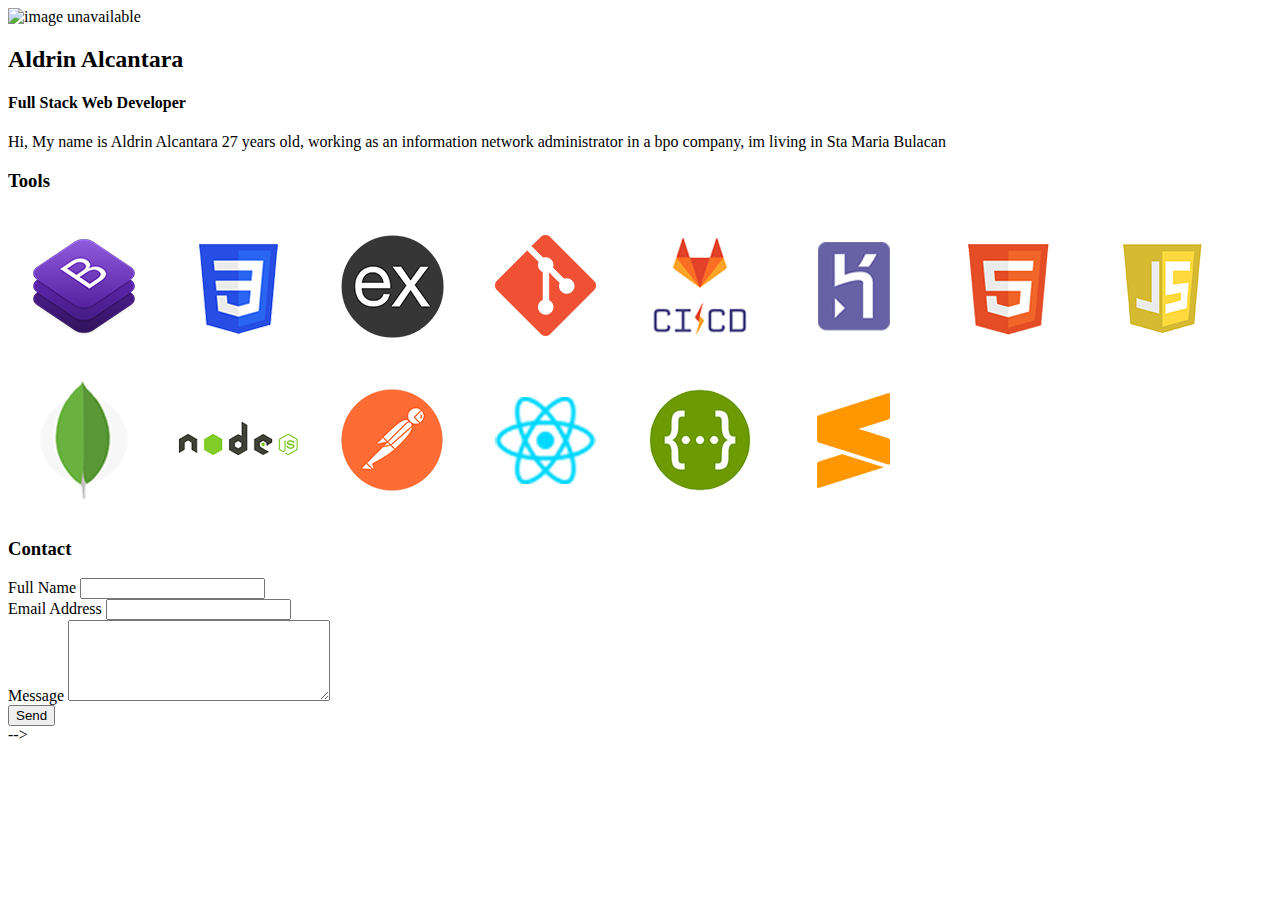
==== index.html @ 287d2ead "done with activity" ====
<!doctype html>
<html lang="en">
  <head>
    <!-- Required meta tags -->
    <meta charset="utf-8">
    <meta name="viewport" content="width=device-width, initial-scale=1, shrink-to-fit=no">

    <!-- Bootstrap CSS -->
    <link rel="stylesheet" href="https://cdn.jsdelivr.net/npm/bootstrap@4.6.0/dist/css/bootstrap.min.css" integrity="sha384-B0vP5xmATw1+K9KRQjQERJvTumQW0nPEzvF6L/Z6nronJ3oUOFUFpCjEUQouq2+l" crossorigin="anonymous">

    <title>Aldrin Alcantara</title>
  </head>
  <body>
    <div class="container-fluid">    
      <div class="text-center mb-4">

        <img width ="200" class="rounded-circle"src="./assets/images/Aldrin.png" alt="image unavailable">

        <h2>Aldrin Alcantara</h2>
        <h4>Full Stack Web Developer</h4>

      </div>
      <div class="text-justify text-center">

        <p>Hi, My name is Aldrin Alcantara 27 years old, working as an information network administrator in a bpo company, im living in Sta Maria Bulacan </p>

      </div>

      <div class="width=80 p-4 border border-black container-fluid">
      	<h3 class="text-center">Tools</h3>
      	<div class ="d-flex flex-wrap justify-content-center">
      	<img src="./assets/images/logo-bootstrap.png" alt="">
      	<img src="./assets/images/logo-css3.png" alt="">
      	<img src="./assets/images/logo-expressjs.png" alt="">
      	<img src="./assets/images/logo-git.png" alt="">
      	<img src="./assets/images/logo-gitlab-ci-cd.png" alt="">
      	<img src="./assets/images/logo-heroku.png" alt="">
      	<img src="./assets/images/logo-html5.png" alt="">
      	<img src="./assets/images/logo-javascript.png" alt="">
      	<img src="./assets/images/logo-mongodb.png" alt="">
      	<img src="./assets/images/logo-nodejs.png" alt="">
      	<img src="./assets/images/logo-postman.png" alt="">
      	<img src="./assets/images/logo-react.png" alt="">
      	<img src="./assets/images/logo-rest.png" alt="">
      	<img src="./assets/images/logo-sublime-text-3.png" alt="">
      	</div>

      </div>

      <div class="p-4">

        <h3 class="text-center">Contact</h3>
        <form>
          <div class="form-group">
            <label for="Full Name">Full Name</label>
            <input type="text" class="form-control">
          </div>
          <div class="form-group">
            <label for="Email">Email Address</label>
            <input type="email" class="form-control">
          </div>
          <div class="form-group">
            <label for="Message">Message</label>
            <textarea cols="30" rows="5" class="form-control"></textarea>
          </div>

          <button type="submit" class="btn btn-success btn-block">Send</button>
        </form>
      </div>
    </div>

    <script src="https://code.jquery.com/jquery-3.5.1.slim.min.js" integrity="sha384-DfXdz2htPH0lsSSs5nCTpuj/zy4C+OGpamoFVy38MVBnE+IbbVYUew+OrCXaRkfj" crossorigin="anonymous"></script>
    <script src="https://cdn.jsdelivr.net/npm/popper.js@1.16.1/dist/umd/popper.min.js" integrity="sha384-9/reFTGAW83EW2RDu2S0VKaIzap3H66lZH81PoYlFhbGU+6BZp6G7niu735Sk7lN" crossorigin="anonymous"></script>
    <script src="https://cdn.jsdelivr.net/npm/bootstrap@4.6.0/dist/js/bootstrap.min.js" integrity="sha384-+YQ4JLhjyBLPDQt//I+STsc9iw4uQqACwlvpslubQzn4u2UU2UFM80nGisd026JF" crossorigin="anonymous"></script>
    -->
  </body>
</html>
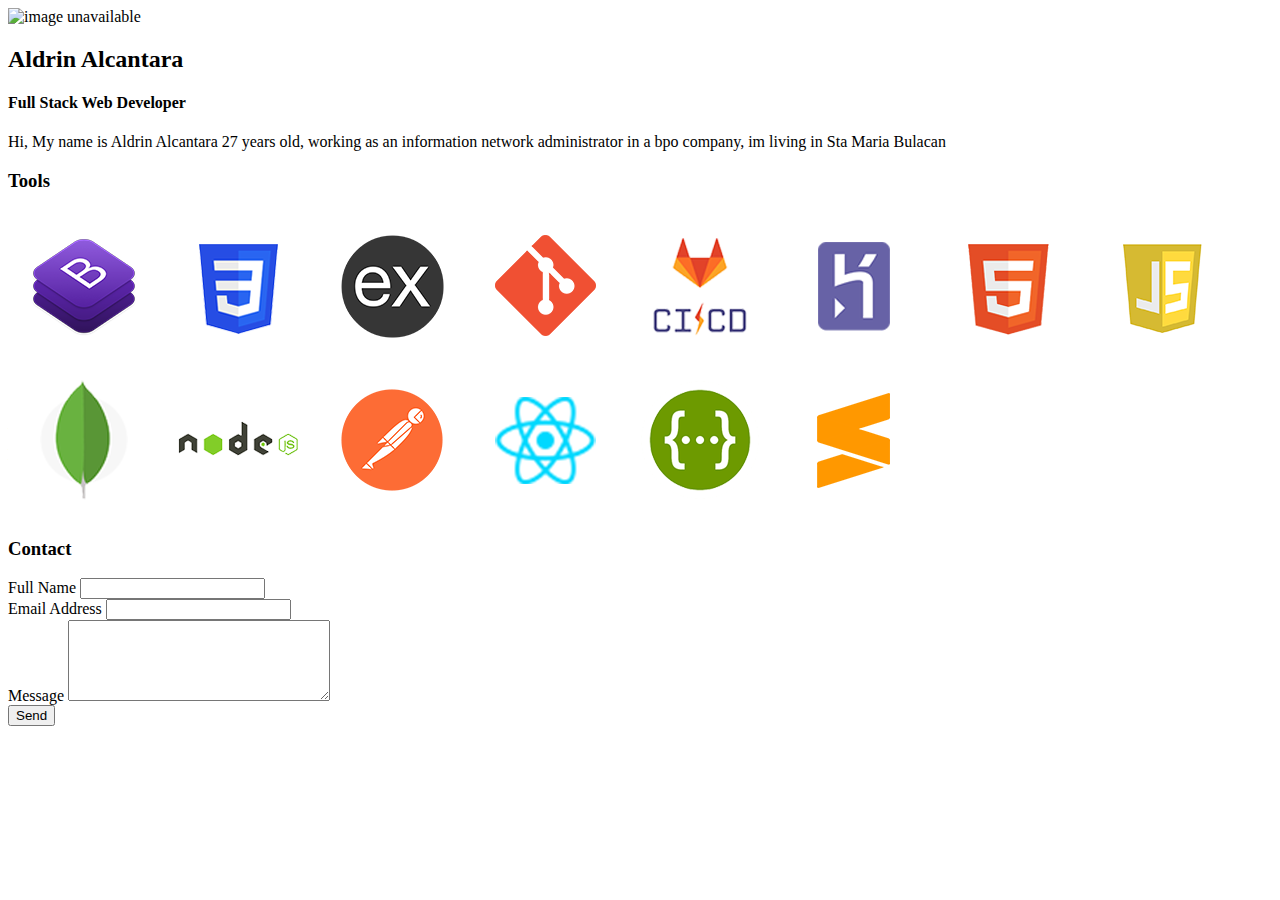
==== commit 7408c917: "added a gitignore document" ====
--- a/index.html
+++ b/index.html
@@ -8,9 +8,12 @@
     <!-- Bootstrap CSS -->
     <link rel="stylesheet" href="https://cdn.jsdelivr.net/npm/bootstrap@4.6.0/dist/css/bootstrap.min.css" integrity="sha384-B0vP5xmATw1+K9KRQjQERJvTumQW0nPEzvF6L/Z6nronJ3oUOFUFpCjEUQouq2+l" crossorigin="anonymous">
 
+    <!-- <link rel="stylesheet" href="https://cdnjs.cloudflare.com/ajax/libs/aos/2.3.4/aos.js" integrity="sha384-B0vP5xmATw1+K9KRQjQERJvTumQW0nPEzvF6L/Z6nronJ3oUOFUFpCjEUQouq2+l" crossorigin="anonymous"> -->
+
     <title>Aldrin Alcantara</title>
   </head>
   <body>
+  	
     <div class="container-fluid">    
       <div class="text-center mb-4">
 
@@ -72,6 +75,12 @@
     <script src="https://code.jquery.com/jquery-3.5.1.slim.min.js" integrity="sha384-DfXdz2htPH0lsSSs5nCTpuj/zy4C+OGpamoFVy38MVBnE+IbbVYUew+OrCXaRkfj" crossorigin="anonymous"></script>
     <script src="https://cdn.jsdelivr.net/npm/popper.js@1.16.1/dist/umd/popper.min.js" integrity="sha384-9/reFTGAW83EW2RDu2S0VKaIzap3H66lZH81PoYlFhbGU+6BZp6G7niu735Sk7lN" crossorigin="anonymous"></script>
     <script src="https://cdn.jsdelivr.net/npm/bootstrap@4.6.0/dist/js/bootstrap.min.js" integrity="sha384-+YQ4JLhjyBLPDQt//I+STsc9iw4uQqACwlvpslubQzn4u2UU2UFM80nGisd026JF" crossorigin="anonymous"></script>
-    -->
+    
+    <!-- AoS Script -->
+    <!-- <script src="https://cdnjs.cloudflare.com/ajax/libs/aos/2.3.4/aos.js" integrity="sha512-A7AYk1fGKX6S2SsHywmPkrnzTZHrgiVT7GcQkLGDe2ev0aWb8zejytzS8wjo7PGEXKqJOrjQ4oORtnimIRZBtw==" crossorigin="anonymous" referrerpolicy="no-referrer"></script>
+
+    <script>
+    	AOS.init();
+    </script> -->
   </body>
 </html>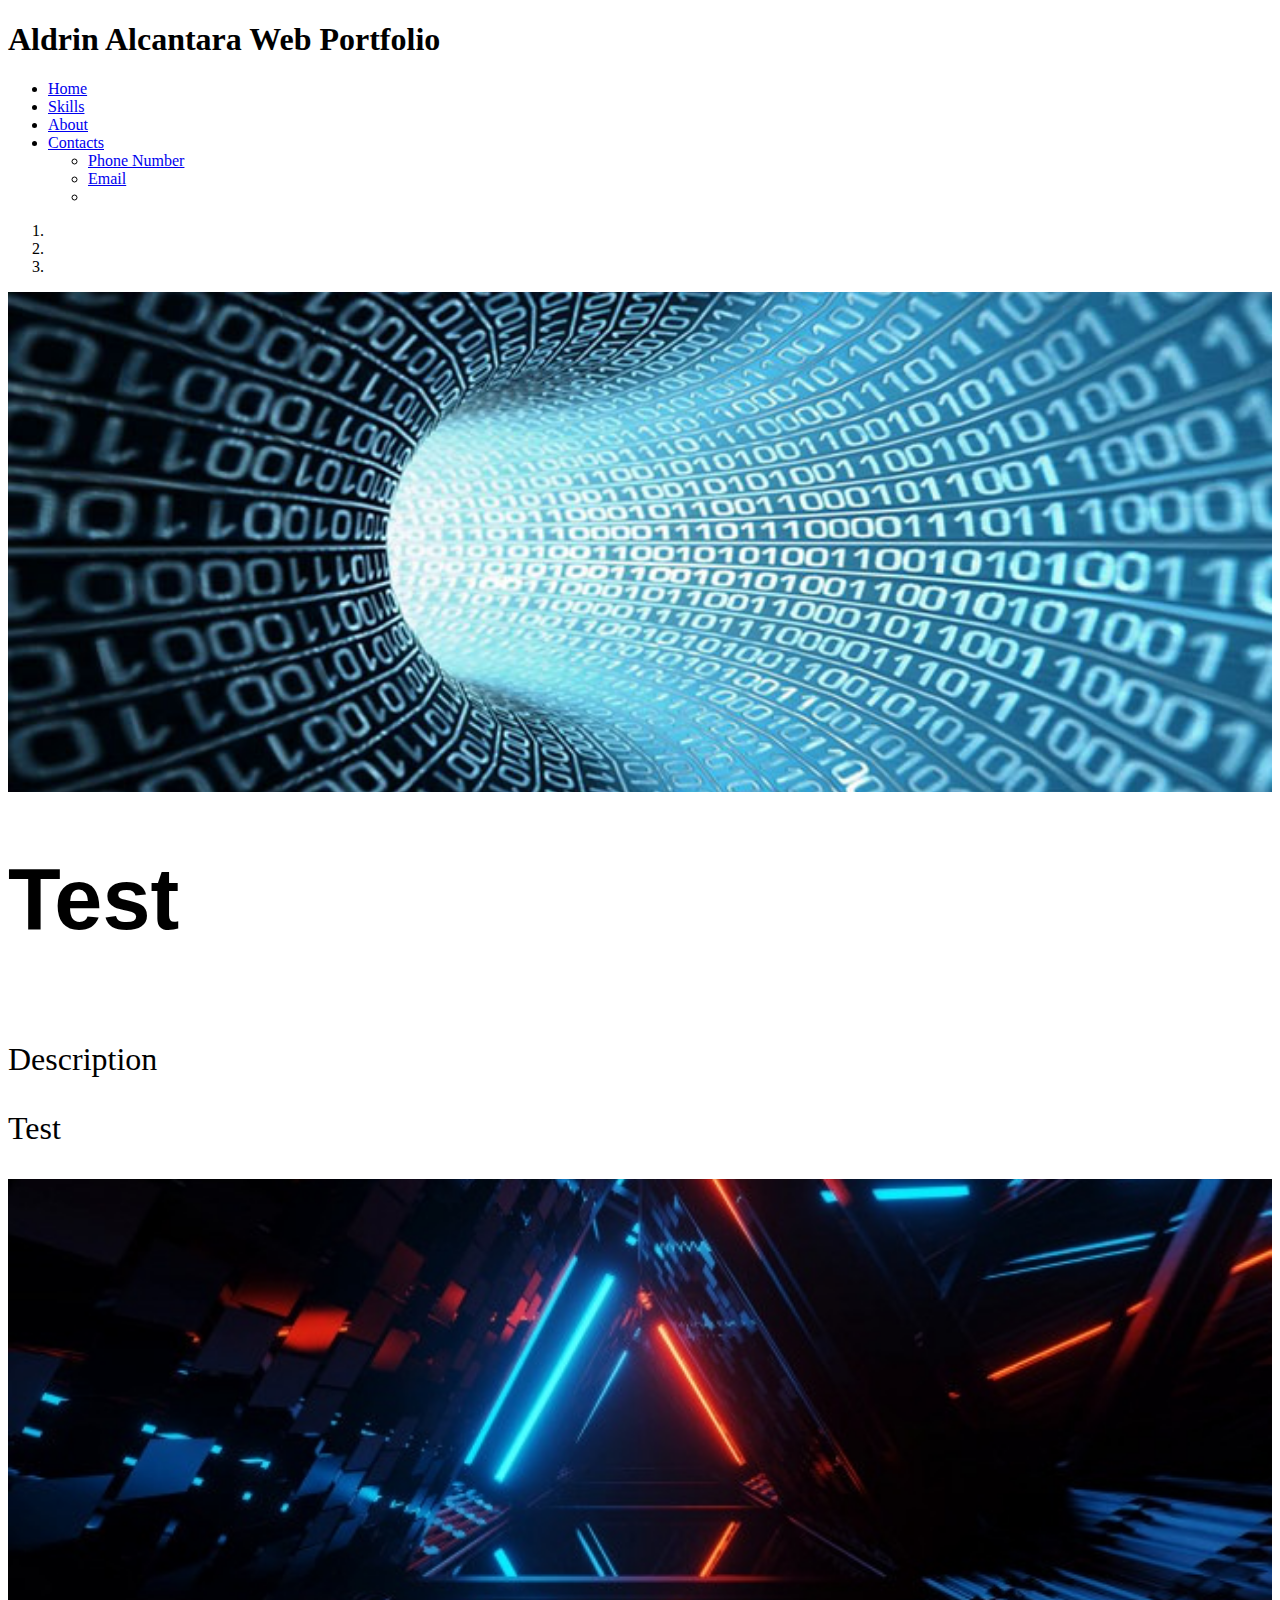
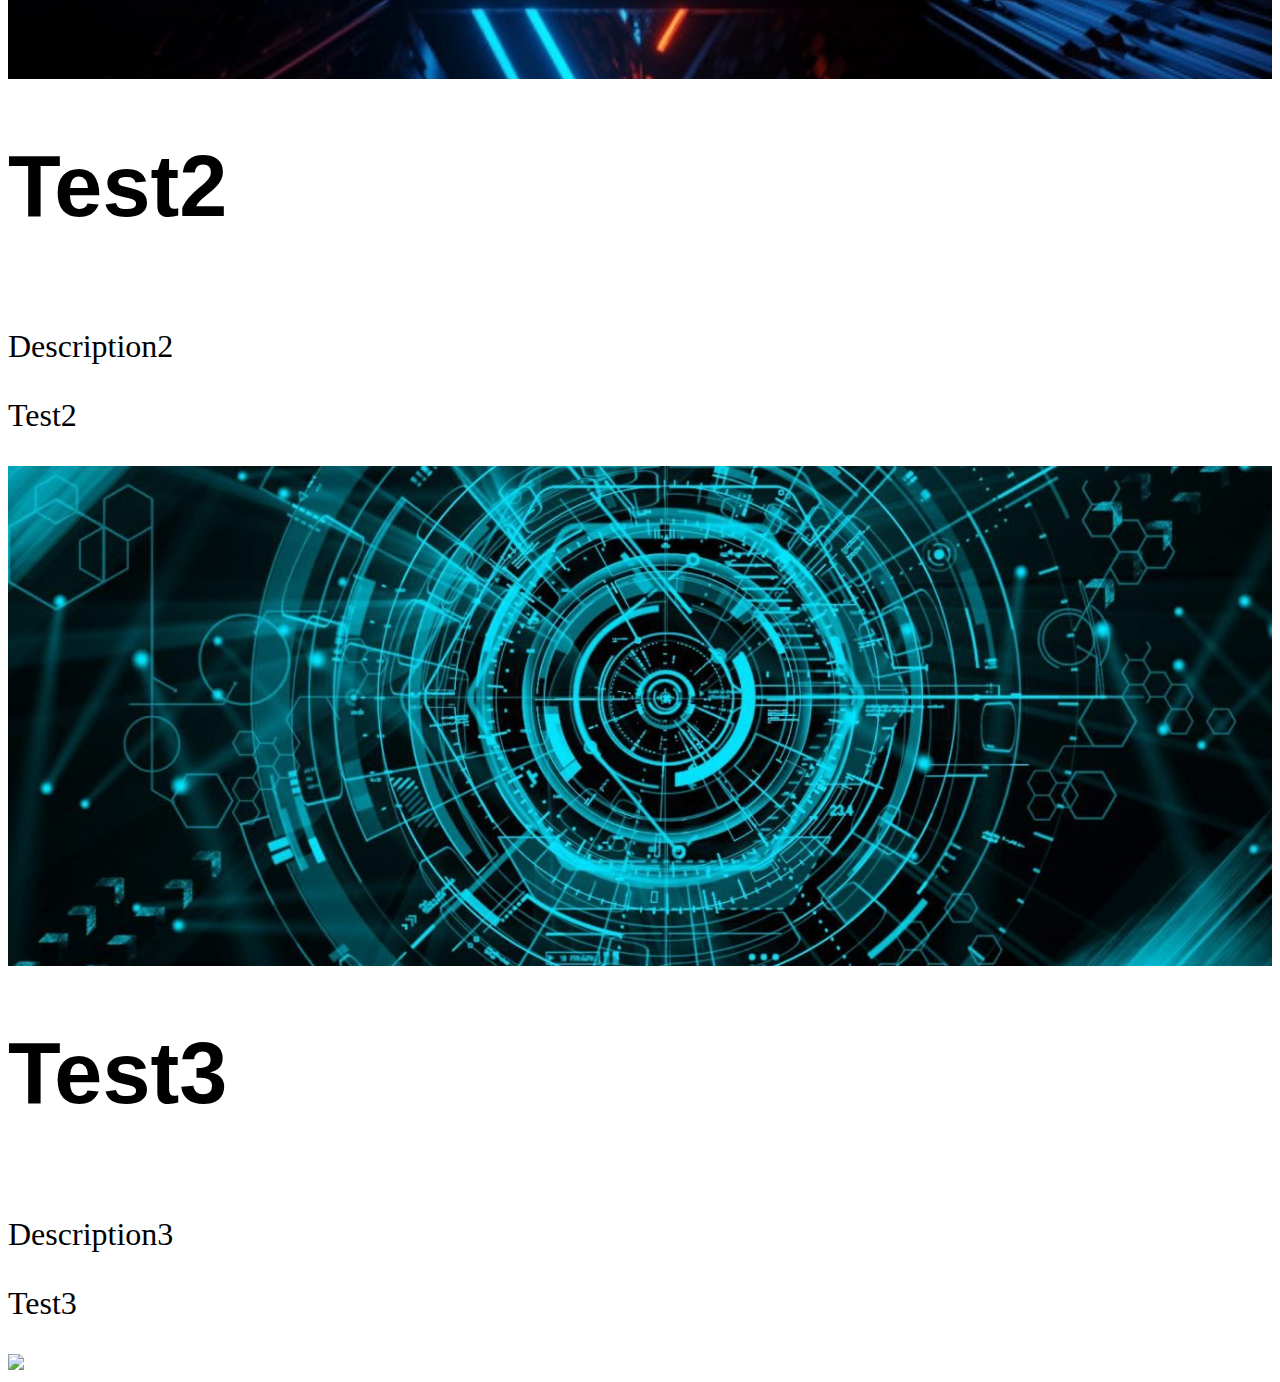
==== commit 134a5c57: "done with developer tips" ====
--- a/index.html
+++ b/index.html
@@ -7,80 +7,124 @@
 
     <!-- Bootstrap CSS -->
     <link rel="stylesheet" href="https://cdn.jsdelivr.net/npm/bootstrap@4.6.0/dist/css/bootstrap.min.css" integrity="sha384-B0vP5xmATw1+K9KRQjQERJvTumQW0nPEzvF6L/Z6nronJ3oUOFUFpCjEUQouq2+l" crossorigin="anonymous">
+    
+    <link rel="stylesheet" href="text/css" href="styles/style.css">
 
-    <!-- <link rel="stylesheet" href="https://cdnjs.cloudflare.com/ajax/libs/aos/2.3.4/aos.js" integrity="sha384-B0vP5xmATw1+K9KRQjQERJvTumQW0nPEzvF6L/Z6nronJ3oUOFUFpCjEUQouq2+l" crossorigin="anonymous"> -->
+    <style type="text/css">
+      .carousel-caption p {
+      font-size: em;
+    }
+      .slide1{
+        background-image: url('./assets/images/background1.jpg');
+        height: 500px;
+        background-repeat: no-repeat;
+        background-position: center;
+        background-size:cover;
+    }
+      .slide2{
+        background-image: url('./assets/images/background2.jpg');
+        height: 500px;
+        background-repeat: no-repeat;
+        background-position: center;
+        background-size:cover;
+    }
+      .slide3{
+        background-image: url('./assets/images/background3.jpg');
+        height: 500px;
+        background-repeat: no-repeat;
+        background-position: center;
+        background-size:cover;
+    }
+      .carousel-caption h1 {
+        font-size: 5.4em;
+        font-family: sans-serif;
+        padding-bottom: .4em;
+    }
+      .carousel-caption p {
+        font-size: 2em;
+    }
+    </style>
+    
+    <link rel="icon" href="https://img.icons8.com/material/96/000000/uwu-emoji--v1.png">
 
-    <title>Aldrin Alcantara</title>
+    <title>Aldrin Alcantara Web Portfolio</title>
   </head>
   <body>
-  	
-    <div class="container-fluid">    
-      <div class="text-center mb-4">
+    <h1>Aldrin Alcantara Web Portfolio</h1>
 
-        <img width ="200" class="rounded-circle"src="./assets/images/Aldrin.png" alt="image unavailable">
+    <div class="container">
+      <ul class="d-between-flex">
+        <li><a href="#">Home</a></li>
+        <li><a href="#">Skills</a></li>
+        <li><a href="#">About</a></li>
+        <li class="dropdown">
+          <a href="#" class="dropdown-toggle" data-toggle="dropdown">Contacts</a>
+          <span class="caret"></span>
+          <ul class="dropdown-menu">
+            <li><a href="#">Phone Number</a></li>
+            <li hover=""><a href="mailto:alcantaraaldrin913@gmail.com">Email</a></li>
+            <li><a href="#"></a></li>
+            
+          </ul>
+        </li>
+      </ul>
+    </div>
 
-        <h2>Aldrin Alcantara</h2>
-        <h4>Full Stack Web Developer</h4>
+    <div id ="Carousel" class="Carousel Slide" data-ride="Carousel">
+      
+      <ol class="carousel-indicators">
+        <li data-target="#theCarousel" data-slide-to="0" class="active"></li>
+        <li data-target="#theCarousel" data-slide-to="1"></li>
+        <li data-target="#theCarousel" data-slide-to="2"></li>
+      </ol>
 
-      </div>
-      <div class="text-justify text-center">
+      <div class="carousel-inner">
+        <div class="item active">
+          <div class="slide1"></div>
+          <div class="carousel-caption">
 
-        <p>Hi, My name is Aldrin Alcantara 27 years old, working as an information network administrator in a bpo company, im living in Sta Maria Bulacan </p>
+            <h1>Test</h1>
+            <p>Description</p>
+            <p><a href="#" class="btn btn-primary btn-sm"></a>Test</p>
+          </div>
+        </div>
+        <div class="item active">
+          <div class="slide2"></div>
+          <div class="carousel-caption">
+
+            <h1>Test2</h1>
+            <p>Description2</p>
+            <p>Test2</p>
+          </div>
+        </div>
+        <div class="item active">
+          <div class="slide3"></div>
+          <div class="carousel-caption">
+
+            <h1>Test3</h1>
+            <p>Description3</p>
+            <p>Test3</p>
+          </div>
+        </div>
 
       </div>
 
-      <div class="width=80 p-4 border border-black container-fluid">
-      	<h3 class="text-center">Tools</h3>
-      	<div class ="d-flex flex-wrap justify-content-center">
-      	<img src="./assets/images/logo-bootstrap.png" alt="">
-      	<img src="./assets/images/logo-css3.png" alt="">
-      	<img src="./assets/images/logo-expressjs.png" alt="">
-      	<img src="./assets/images/logo-git.png" alt="">
-      	<img src="./assets/images/logo-gitlab-ci-cd.png" alt="">
-      	<img src="./assets/images/logo-heroku.png" alt="">
-      	<img src="./assets/images/logo-html5.png" alt="">
-      	<img src="./assets/images/logo-javascript.png" alt="">
-      	<img src="./assets/images/logo-mongodb.png" alt="">
-      	<img src="./assets/images/logo-nodejs.png" alt="">
-      	<img src="./assets/images/logo-postman.png" alt="">
-      	<img src="./assets/images/logo-react.png" alt="">
-      	<img src="./assets/images/logo-rest.png" alt="">
-      	<img src="./assets/images/logo-sublime-text-3.png" alt="">
-      	</div>
+      <a class ="left carousel-control" href="#theCarousel" data-slide="prev">
+        <span class="glyphicon glyphicon-chenron-left"></span>
 
-      </div>
+      <a class ="right carousel-control" href="#theCarousel" data-slide="next">
+      <span class="glyphicon glyphicon-chenron-right">
+      </span>
 
-      <div class="p-4">
+    </div>
 
-        <h3 class="text-center">Contact</h3>
-        <form>
-          <div class="form-group">
-            <label for="Full Name">Full Name</label>
-            <input type="text" class="form-control">
-          </div>
-          <div class="form-group">
-            <label for="Email">Email Address</label>
-            <input type="email" class="form-control">
-          </div>
-          <div class="form-group">
-            <label for="Message">Message</label>
-            <textarea cols="30" rows="5" class="form-control"></textarea>
-          </div>
-
-          <button type="submit" class="btn btn-success btn-block">Send</button>
-        </form>
-      </div>
-    </div>
 
     <script src="https://code.jquery.com/jquery-3.5.1.slim.min.js" integrity="sha384-DfXdz2htPH0lsSSs5nCTpuj/zy4C+OGpamoFVy38MVBnE+IbbVYUew+OrCXaRkfj" crossorigin="anonymous"></script>
     <script src="https://cdn.jsdelivr.net/npm/popper.js@1.16.1/dist/umd/popper.min.js" integrity="sha384-9/reFTGAW83EW2RDu2S0VKaIzap3H66lZH81PoYlFhbGU+6BZp6G7niu735Sk7lN" crossorigin="anonymous"></script>
     <script src="https://cdn.jsdelivr.net/npm/bootstrap@4.6.0/dist/js/bootstrap.min.js" integrity="sha384-+YQ4JLhjyBLPDQt//I+STsc9iw4uQqACwlvpslubQzn4u2UU2UFM80nGisd026JF" crossorigin="anonymous"></script>
     
-    <!-- AoS Script -->
-    <!-- <script src="https://cdnjs.cloudflare.com/ajax/libs/aos/2.3.4/aos.js" integrity="sha512-A7AYk1fGKX6S2SsHywmPkrnzTZHrgiVT7GcQkLGDe2ev0aWb8zejytzS8wjo7PGEXKqJOrjQ4oORtnimIRZBtw==" crossorigin="anonymous" referrerpolicy="no-referrer"></script>
 
-    <script>
-    	AOS.init();
-    </script> -->
+    <img src="https://img.icons8.com/material/96/000000/uwu-emoji--v1.png"/>
+
   </body>
 </html>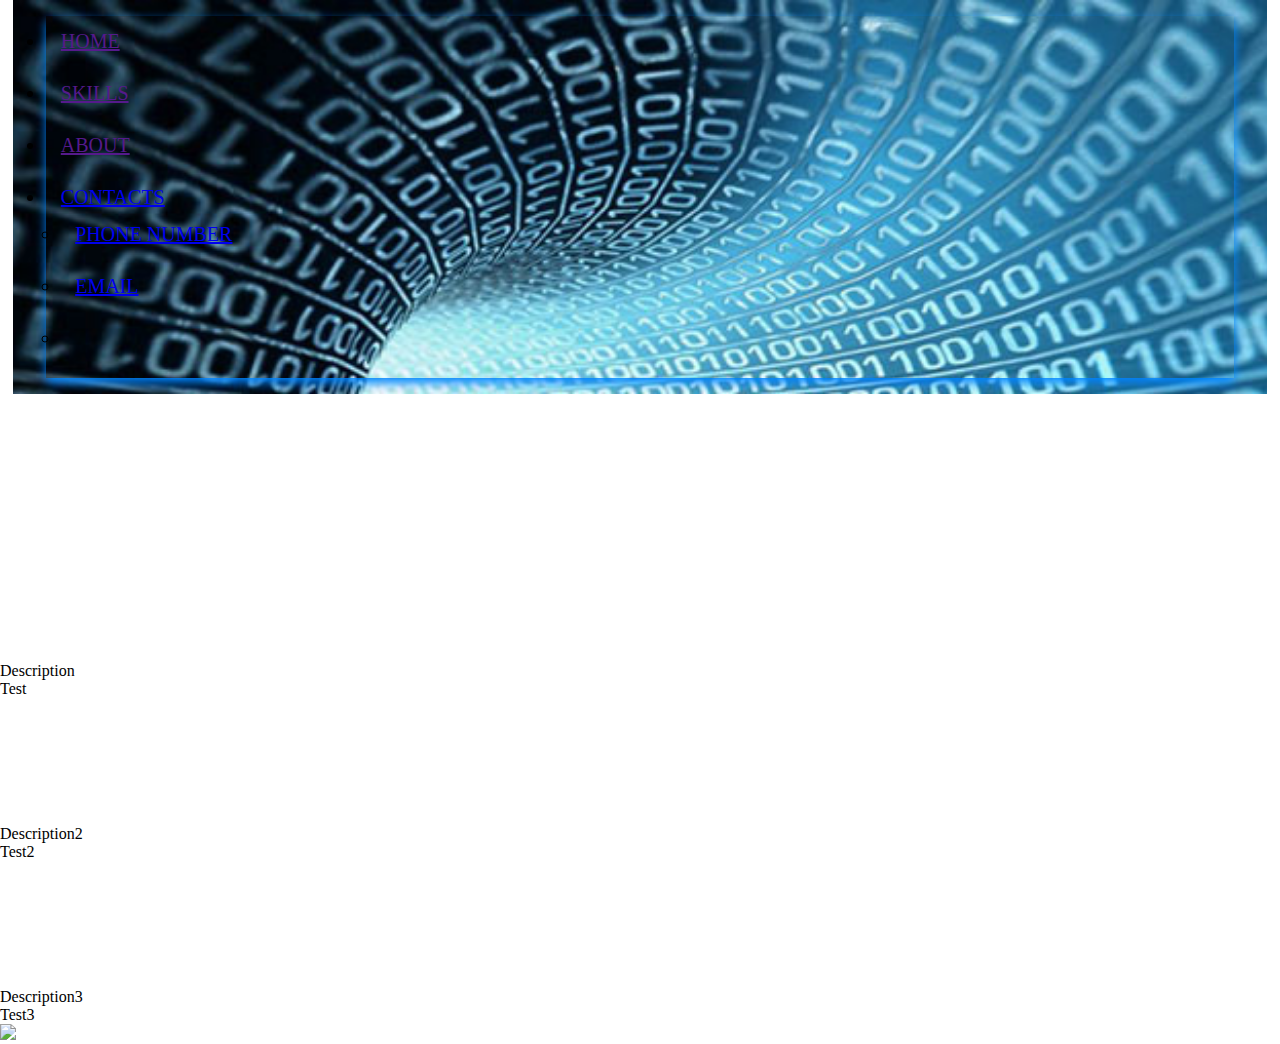
==== commit ad355a21: "done with tools section" ====
--- a/index.html
+++ b/index.html
@@ -8,67 +8,41 @@
     <!-- Bootstrap CSS -->
     <link rel="stylesheet" href="https://cdn.jsdelivr.net/npm/bootstrap@4.6.0/dist/css/bootstrap.min.css" integrity="sha384-B0vP5xmATw1+K9KRQjQERJvTumQW0nPEzvF6L/Z6nronJ3oUOFUFpCjEUQouq2+l" crossorigin="anonymous">
     
-    <link rel="stylesheet" href="text/css" href="styles/style.css">
+    <link rel="stylesheet" type="text/css" href="./assets/styles/style.css">
 
-    <style type="text/css">
-      .carousel-caption p {
-      font-size: em;
-    }
-      .slide1{
-        background-image: url('./assets/images/background1.jpg');
-        height: 500px;
-        background-repeat: no-repeat;
-        background-position: center;
-        background-size:cover;
-    }
-      .slide2{
-        background-image: url('./assets/images/background2.jpg');
-        height: 500px;
-        background-repeat: no-repeat;
-        background-position: center;
-        background-size:cover;
-    }
-      .slide3{
-        background-image: url('./assets/images/background3.jpg');
-        height: 500px;
-        background-repeat: no-repeat;
-        background-position: center;
-        background-size:cover;
-    }
-      .carousel-caption h1 {
-        font-size: 5.4em;
-        font-family: sans-serif;
-        padding-bottom: .4em;
-    }
-      .carousel-caption p {
-        font-size: 2em;
-    }
-    </style>
     
     <link rel="icon" href="https://img.icons8.com/material/96/000000/uwu-emoji--v1.png">
 
     <title>Aldrin Alcantara Web Portfolio</title>
   </head>
   <body>
-    <h1>Aldrin Alcantara Web Portfolio</h1>
+  	
+    <header class="header">
+      <nav class ="navbar navbar-style">
+        
+        <div class="container">
+          <ul class="nav navbar-nav navbar-right">
+            <li><a href="">Home</a></li>
+            <li><a href="">Skills</a></li>
+            <li><a href="">About</a></li>
+            <li class="dropdown">
+              <a href="#" class="dropdown-toggle" data-toggle="dropdown">Contacts</a>
+              <span class="caret"></span>
+              <ul class="dropdown-menu">
+                <li><a href="#">Phone Number</a></li>
+                <li hover=""><a href="mailto:alcantaraaldrin913@gmail.com">Email</a></li>
+                <li><a href="#"></a></li>
+                
+              </ul>
+            </li>
+          </ul>
+        </div>
 
-    <div class="container">
-      <ul class="d-between-flex">
-        <li><a href="#">Home</a></li>
-        <li><a href="#">Skills</a></li>
-        <li><a href="#">About</a></li>
-        <li class="dropdown">
-          <a href="#" class="dropdown-toggle" data-toggle="dropdown">Contacts</a>
-          <span class="caret"></span>
-          <ul class="dropdown-menu">
-            <li><a href="#">Phone Number</a></li>
-            <li hover=""><a href="mailto:alcantaraaldrin913@gmail.com">Email</a></li>
-            <li><a href="#"></a></li>
-            
-          </ul>
-        </li>
-      </ul>
-    </div>
+      </nav>
+      
+    </header>
+
+    
 
     <div id ="Carousel" class="Carousel Slide" data-ride="Carousel">
       
--- a/assets/styles/style.css
+++ b/assets/styles/style.css
@@ -0,0 +1,108 @@
+* {
+	margin: 0;
+	padding: 0;
+	font-family: 'Open Sans', 'sans-serif';
+}
+.header {
+	margin: 0.01px 1%;
+	padding: 0.1rem;
+	background:  #a7cece url(../images/background1.jpg);
+	background-position: center;
+	background-size: cover;
+	background-attachment: fixed;
+	font-size: 20px;
+	font
+}
+.desc {
+	margin-left: 30%;
+	margin-right: 30%;
+	font-size: 20px;
+	color: white;
+	background-color: transparent;
+	text-align: center;
+}
+
+.navbar-style {
+	box-shadow: 0 5px 10px #0084ff;
+	text-align: left;
+	text-transform: uppercase;
+	list-style-type: none;
+	margin: .9rem 2rem;
+	font-size: 20px;
+}
+
+li{
+	padding:0.9rem;
+}
+.skillgallery {
+	margin: 0 20px ;
+	background: url(../images/background2.jpg);
+	background-repeat: no-repeat;
+	background-attachment: fixed;
+	background-size: cover;
+}
+.skillgallery img {
+	background: url(../images/background2.jpg);
+	background-repeat: no-repeat;
+	background-attachment: fixed;
+	background-size: cover;
+	width: 230px;
+	padding: 10px;
+	filter: grayscale(30%);
+	transition: .1s;
+}
+.skillgallery img:hover {
+	filter: grayscale(0);
+	transform: scale(1.3);
+}
+.profimg {
+	border-radius: 50%;
+}
+
+#about {
+	margin: .1px 20px;
+	padding: 10rem 0.1rem;
+	background: url(../images/background3.2.jpg);
+	background-position: center;
+	background-size: cover;
+	background-attachment: fixed;
+}
+h1 {
+	margin-top: 5rem;
+	margin-left: 30%;
+	margin-right: 30%;
+	font-size: 40px;
+	font-weight: bold;
+	color: white;
+	background-color: transparent;
+	text-align: center;
+}
+h3 {
+	margin-top: 5rem;
+	margin-left: 30%;
+	margin-right: 30%;
+	font-size: 30px;
+	font-weight: bold;
+	color: white;
+	background-color: transparent;
+	text-align: center;
+}
+h4{
+	text-align: Center;
+	font-size: 40px;
+	color: white;
+	background-color: transparent;
+	margin: .9rem 50rem;
+	padding: 5rem;
+}
+.timeline{
+	margin-top: 1rem;
+	margin-left: 20%;
+	margin-right: 10%;
+	margin-bottom: 1rem;
+	font-size: 20px;
+	color: white;
+	background-color: transparent;
+	text-align: left;
+	list-style-type: none;
+}	
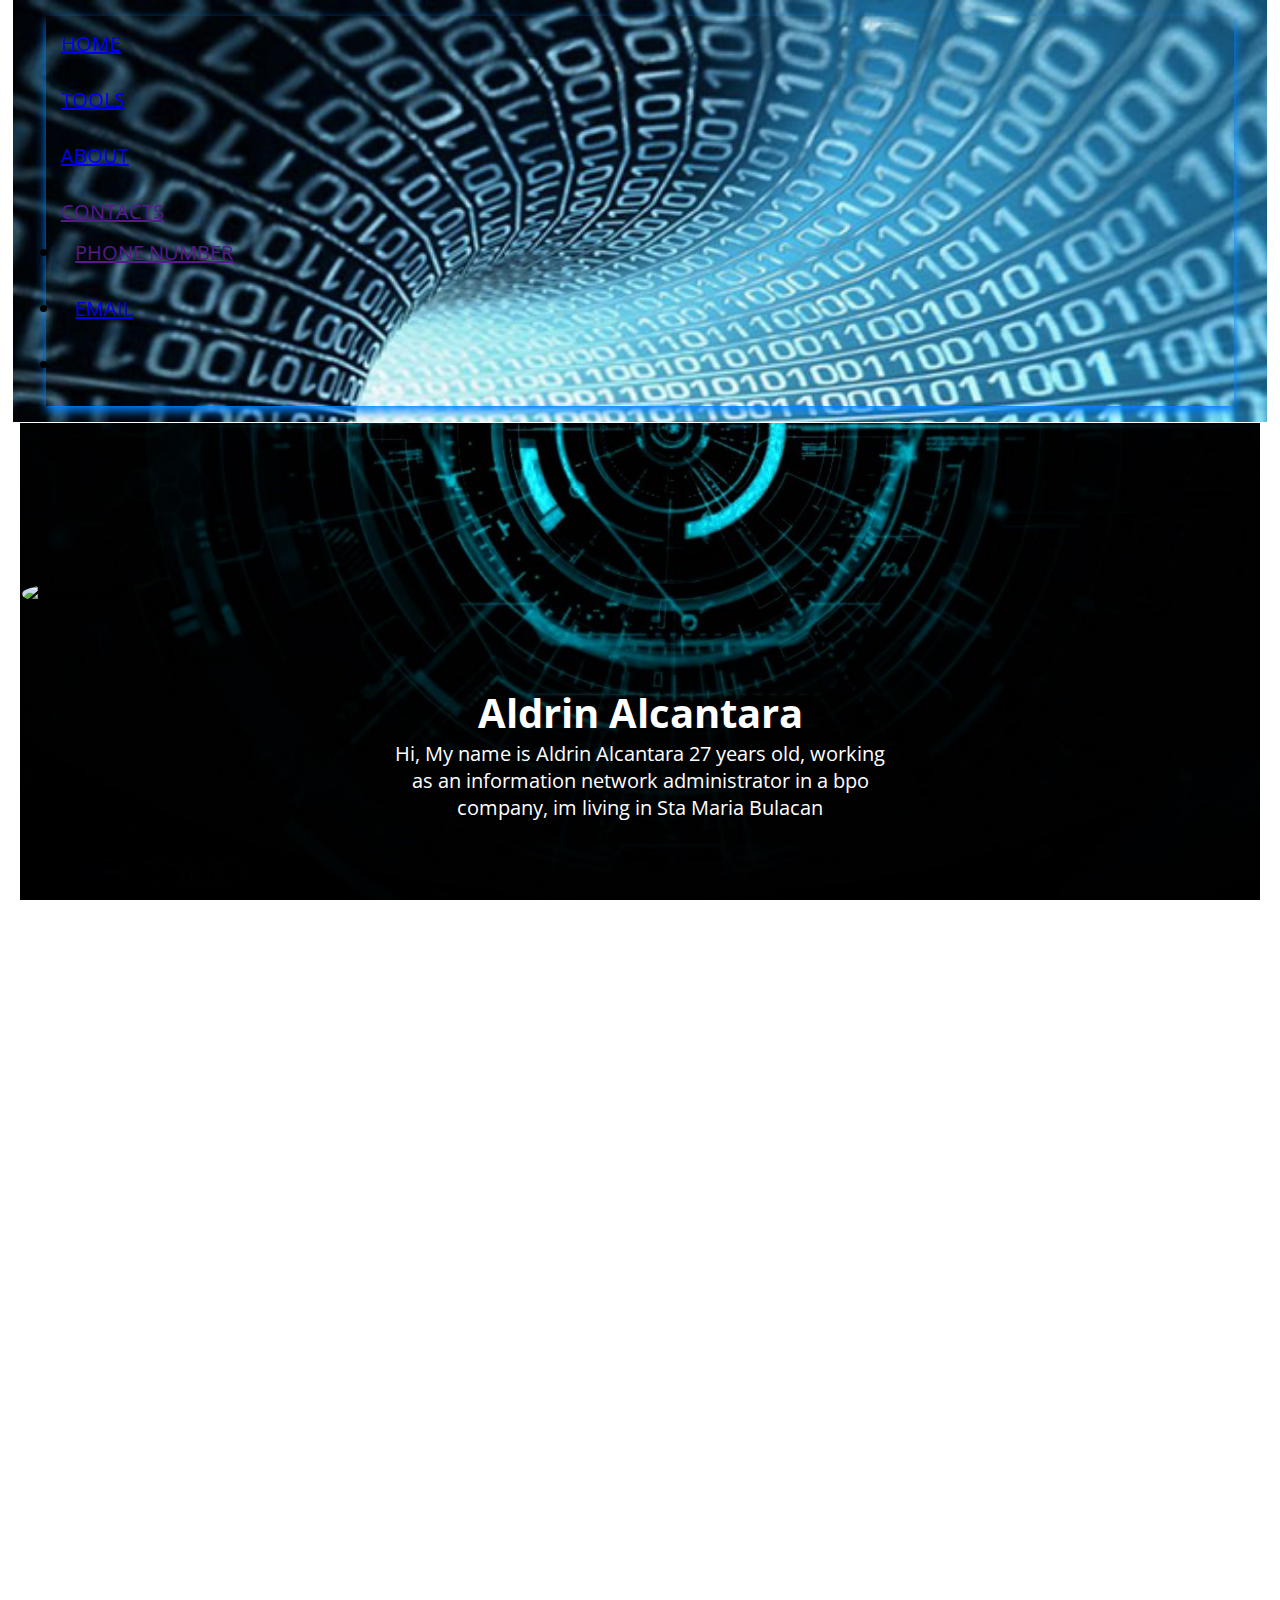
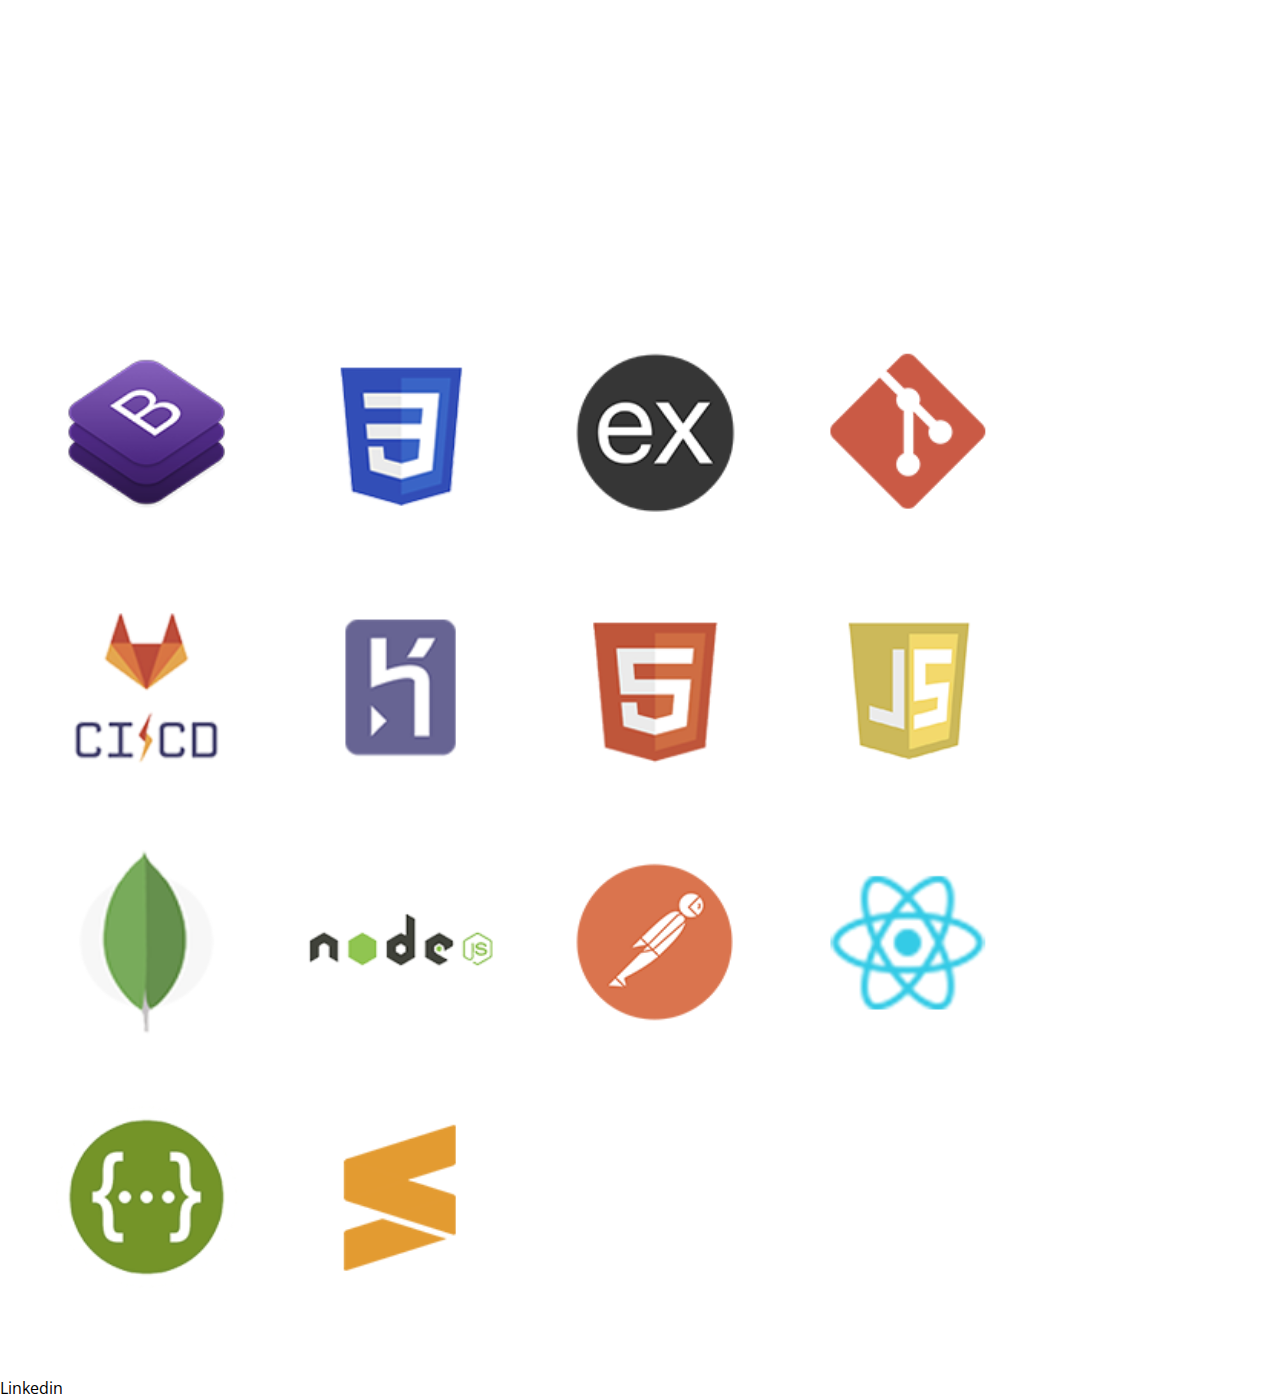
==== commit d22dab4c: "testing webpage" ====
--- a/index.html
+++ b/index.html
@@ -7,98 +7,112 @@
 
     <!-- Bootstrap CSS -->
     <link rel="stylesheet" href="https://cdn.jsdelivr.net/npm/bootstrap@4.6.0/dist/css/bootstrap.min.css" integrity="sha384-B0vP5xmATw1+K9KRQjQERJvTumQW0nPEzvF6L/Z6nronJ3oUOFUFpCjEUQouq2+l" crossorigin="anonymous">
-    
+
     <link rel="stylesheet" type="text/css" href="./assets/styles/style.css">
 
-    
-    <link rel="icon" href="https://img.icons8.com/material/96/000000/uwu-emoji--v1.png">
+    <link rel="preconnect" href="https://fonts.googleapis.com">
+    <link rel="preconnect" href="https://fonts.gstatic.com" crossorigin>
+    <link href="https://fonts.googleapis.com/css2?family=Open+Sans&display=swap" rel="stylesheet">
 
-    <title>Aldrin Alcantara Web Portfolio</title>
+    <title>Alcantara Aldrin Web Development</title>
   </head>
   <body>
-  	
     <header class="header">
-      <nav class ="navbar navbar-style">
-        
-        <div class="container">
-          <ul class="nav navbar-nav navbar-right">
-            <li><a href="">Home</a></li>
-            <li><a href="">Skills</a></li>
-            <li><a href="">About</a></li>
+      <nav class ="navbar navbar-style">   
+        <div class="d-inline-flex text-center">
+            <li><a href="#">Home</a></li>
+            <li><a href="#">Tools</a></li>
+            <li><a href="#">About</a></li>
             <li class="dropdown">
-              <a href="#" class="dropdown-toggle" data-toggle="dropdown">Contacts</a>
+              <a href="" class="dropdown-toggle" data-toggle="dropdown">Contacts</a>
               <span class="caret"></span>
               <ul class="dropdown-menu">
-                <li><a href="#">Phone Number</a></li>
+                <li><a href="">Phone Number</a></li>
                 <li hover=""><a href="mailto:alcantaraaldrin913@gmail.com">Email</a></li>
-                <li><a href="#"></a></li>
+                <li><a href=""></a></li>
                 
               </ul>
+            </li>   
+        </div>
+      </nav>
+    </header>
+
+    <div class="about" id="about">
+      <div class="row">
+        <div class="col-md-12 text-center">
+          <img src="./assets/images/Aldrin.png" class="profimg" alt="unavailable">
+            <h1 class="Name">Aldrin Alcantara</h1>
+            <p class="desc">Hi, My name is Aldrin Alcantara 27 years old, working as an information network administrator in a bpo company, im living in Sta Maria Bulacan </p>
+          
+        </div>
+
+        <div class="col-md-6 text-center">
+          <h3>Educational Background</h3>
+          
+          <ul class="timeline d-inline-flex">
+            <li class="list">
+              <li>Elementary - BBE Elementary School </li>
+              <li>High School - Sapang Palay National High School </li>
+              <li>College - Lyceum of the Philippines University </li>
             </li>
+            
           </ul>
         </div>
 
-      </nav>
-      
-    </header>
-
-    
-
-    <div id ="Carousel" class="Carousel Slide" data-ride="Carousel">
-      
-      <ol class="carousel-indicators">
-        <li data-target="#theCarousel" data-slide-to="0" class="active"></li>
-        <li data-target="#theCarousel" data-slide-to="1"></li>
-        <li data-target="#theCarousel" data-slide-to="2"></li>
-      </ol>
-
-      <div class="carousel-inner">
-        <div class="item active">
-          <div class="slide1"></div>
-          <div class="carousel-caption">
-
-            <h1>Test</h1>
-            <p>Description</p>
-            <p><a href="#" class="btn btn-primary btn-sm"></a>Test</p>
-          </div>
-        </div>
-        <div class="item active">
-          <div class="slide2"></div>
-          <div class="carousel-caption">
-
-            <h1>Test2</h1>
-            <p>Description2</p>
-            <p>Test2</p>
-          </div>
-        </div>
-        <div class="item active">
-          <div class="slide3"></div>
-          <div class="carousel-caption">
-
-            <h1>Test3</h1>
-            <p>Description3</p>
-            <p>Test3</p>
-          </div>
+        <div class="col-md-6 text-center">
+          <h3>Work Experience</h3>
+          <ul class="timeline d-inline-flex">
+            <li class="list">
+              <li>CCTV Operator - HGS Ala </li>
+              <li>Technical Staff - HGS QC </li>
+              <li>Network Admin- HGS QC </li>
+            </li>
+            
+          </ul>
         </div>
 
-      </div>
+      </div>        
+    </div>
 
-      <a class ="left carousel-control" href="#theCarousel" data-slide="prev">
-        <span class="glyphicon glyphicon-chenron-left"></span>
-
-      <a class ="right carousel-control" href="#theCarousel" data-slide="next">
-      <span class="glyphicon glyphicon-chenron-right">
-      </span>
+    <div class="skillgallery d-flex flex-wrap justify-content-center" >
+      <h4 id="skillTitle" class="skillTitle text-center" >Tools</h4>
+      <img src="./assets/images/photo1.png" alt="">
+      <img src="./assets/images/photo2.png" alt="">
+      <img src="./assets/images/photo3.png" alt="">
+      <img src="./assets/images/photo4.png" alt="">
+      <img src="./assets/images/photo5.png" alt="">
+      <img src="./assets/images/photo6.png" alt="">
+      <img src="./assets/images/photo7.png" alt="">
+      <img src="./assets/images/photo8.png" alt="">
+      <img src="./assets/images/photo9.png" alt="">
+      <img src="./assets/images/photo10.png" alt="">
+      <img src="./assets/images/photo11.png" alt="">
+      <img src="./assets/images/photo12.png" alt="">
+      <img src="./assets/images/photo13.png" alt="">
+      <img src="./assets/images/photo14.png" alt="">
 
     </div>
 
+    <div class="social">
+      <ul>
+        <a href="#">
+          <li>
+            
+          </li>
+        </a>
+      </ul>
+
+    </div>
+
+    <div class="footer text-center">
+      <p>Linkedin</p>
+    </div>
 
     <script src="https://code.jquery.com/jquery-3.5.1.slim.min.js" integrity="sha384-DfXdz2htPH0lsSSs5nCTpuj/zy4C+OGpamoFVy38MVBnE+IbbVYUew+OrCXaRkfj" crossorigin="anonymous"></script>
+
     <script src="https://cdn.jsdelivr.net/npm/popper.js@1.16.1/dist/umd/popper.min.js" integrity="sha384-9/reFTGAW83EW2RDu2S0VKaIzap3H66lZH81PoYlFhbGU+6BZp6G7niu735Sk7lN" crossorigin="anonymous"></script>
+
     <script src="https://cdn.jsdelivr.net/npm/bootstrap@4.6.0/dist/js/bootstrap.min.js" integrity="sha384-+YQ4JLhjyBLPDQt//I+STsc9iw4uQqACwlvpslubQzn4u2UU2UFM80nGisd026JF" crossorigin="anonymous"></script>
-    
-
-    <img src="https://img.icons8.com/material/96/000000/uwu-emoji--v1.png"/>
-
+   
   </body>
 </html>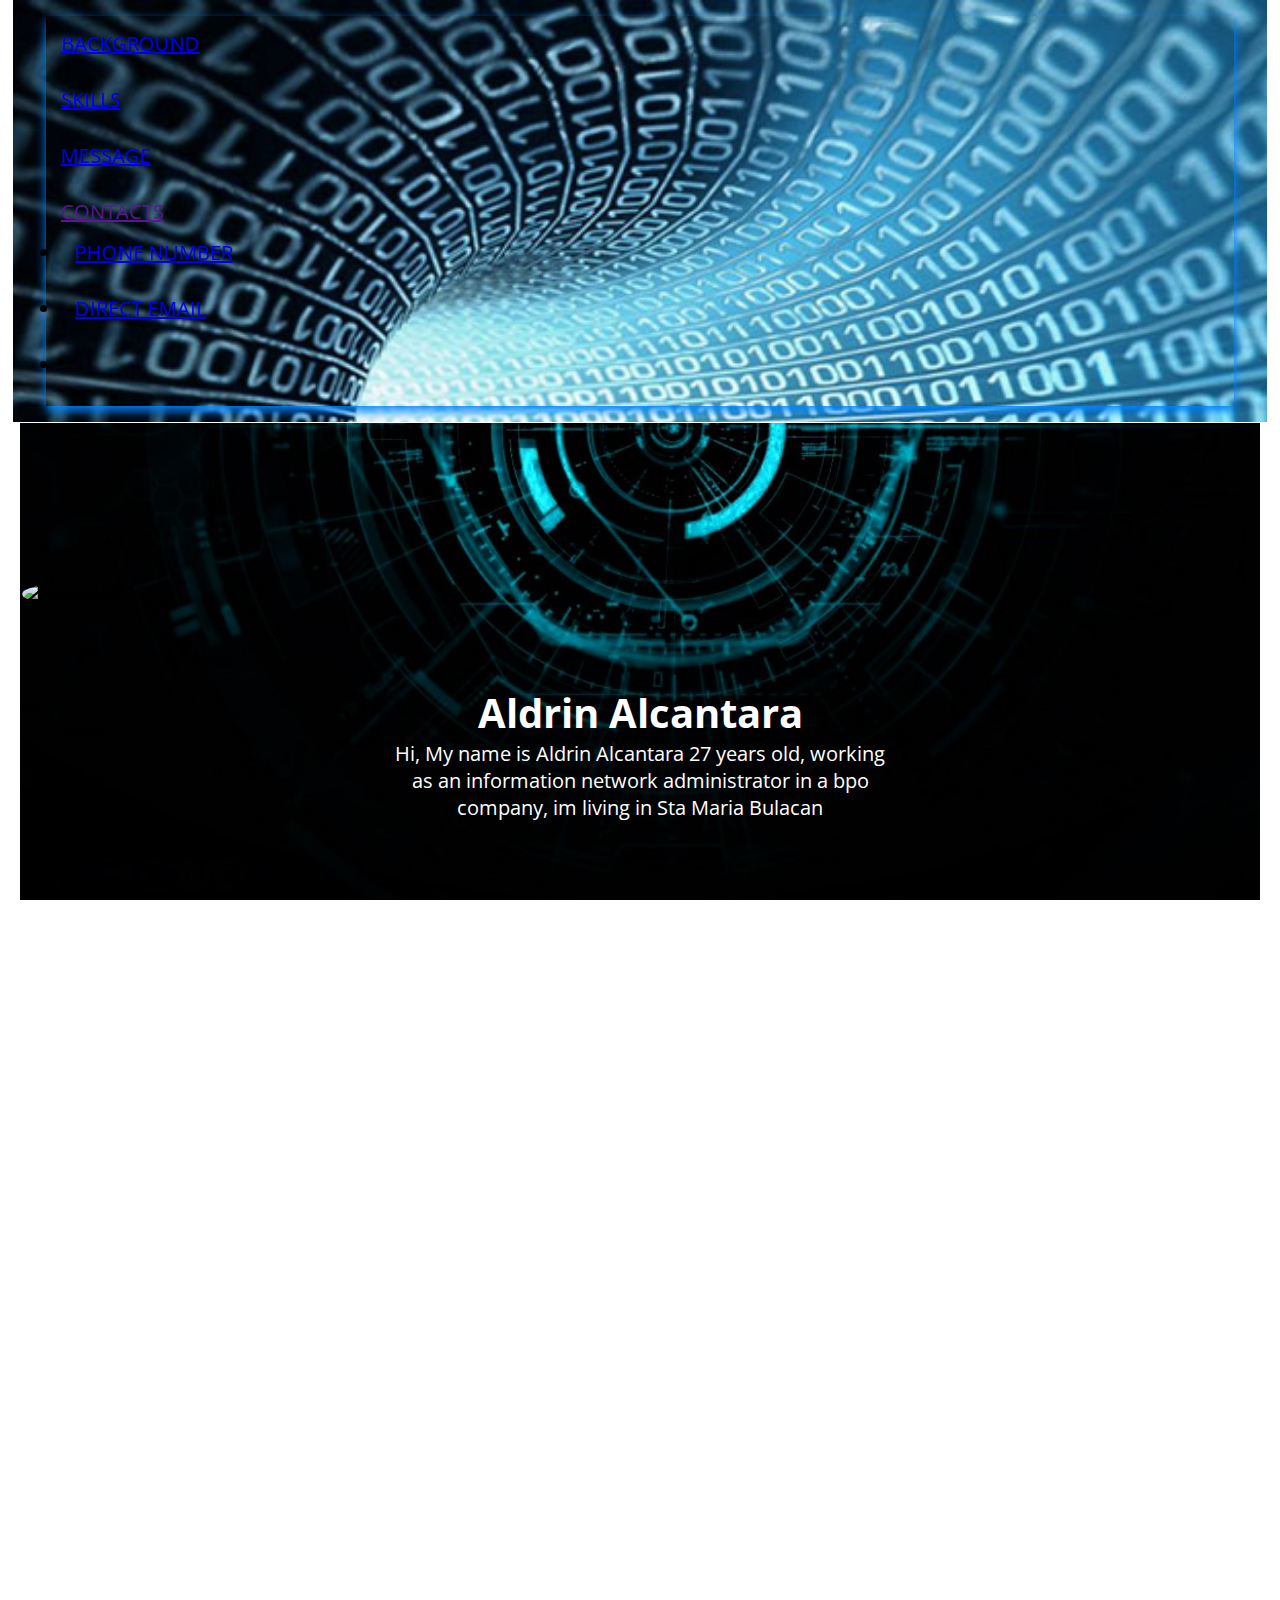
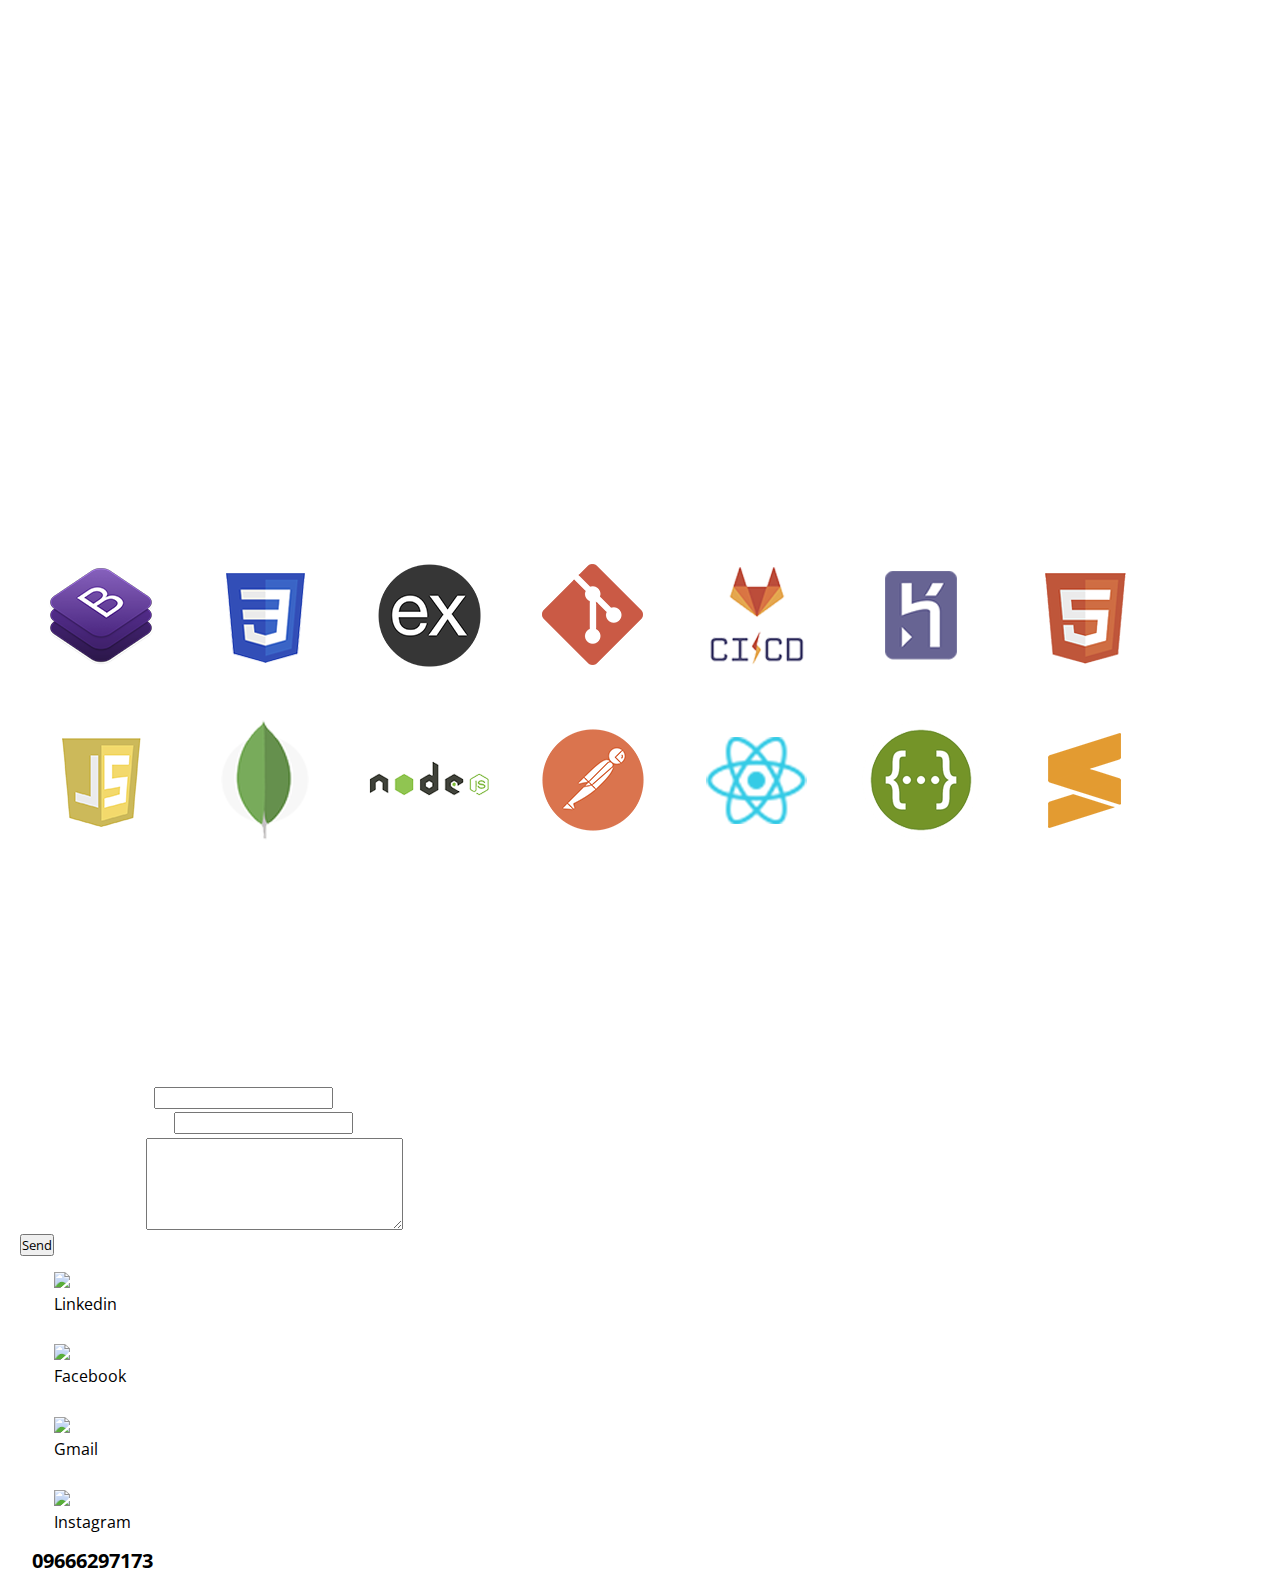
==== commit 83a1c1b7: "done with Capstone 1" ====
--- a/index.html
+++ b/index.html
@@ -20,17 +20,16 @@
     <header class="header">
       <nav class ="navbar navbar-style">   
         <div class="d-inline-flex text-center">
-            <li><a href="#">Home</a></li>
-            <li><a href="#">Tools</a></li>
-            <li><a href="#">About</a></li>
+            <li><a href="#about" target="_self" onclick="document.location='#about'">Background</a></li>
+            <li><a href="#skillTitle" target="_self" onclick="document.location='#skillTitle'">Skills</a></li>
+            <li><a href="#Message" target="_self" onclick="document.location='#Contacts'">Message</a></li>
             <li class="dropdown">
               <a href="" class="dropdown-toggle" data-toggle="dropdown">Contacts</a>
-              <span class="caret"></span>
+              <span class="dropdown"></span>
               <ul class="dropdown-menu">
-                <li><a href="">Phone Number</a></li>
-                <li hover=""><a href="mailto:alcantaraaldrin913@gmail.com">Email</a></li>
+                <li><a href="#Number" target="_self" onclick="document.location='#Number'">Phone Number</a></li>
+                <li hover=""><a href="mailto:alcantaraaldrin913@gmail.com">Direct Email</a></li>
                 <li><a href=""></a></li>
-                
               </ul>
             </li>   
         </div>
@@ -75,7 +74,7 @@
     </div>
 
     <div class="skillgallery d-flex flex-wrap justify-content-center" >
-      <h4 id="skillTitle" class="skillTitle text-center" >Tools</h4>
+      <h4 id="skillTitle" class="skillTitle text-center" >Skills</h4>
       <img src="./assets/images/photo1.png" alt="">
       <img src="./assets/images/photo2.png" alt="">
       <img src="./assets/images/photo3.png" alt="">
@@ -93,20 +92,36 @@
 
     </div>
 
-    <div class="social">
-      <ul>
-        <a href="#">
-          <li>
-            
-          </li>
-        </a>
-      </ul>
+    <div class="Contacts p-2 col-md-12" id=Contacts>
 
+        <h3 class="text-center">Message</h3>
+        <form action="mailto:alcantaraaldrin913@gmail.com">
+          <div class="form-group">
+            <label for="Full Name">Full Name</label>
+            <input type="text" class="form-control">
+          </div>
+          <div class="form-group">
+            <label for="Email">Email Address</label>
+            <input type="text" class="form-control">
+          </div>
+          <div class="form-group">
+            <label for="Message">Message</label>
+            <textarea cols="30" rows="5" class="form-control"></textarea>
+          </div>
+          <button type="submit" class="btn btn-success btn-block">Send</button>
+        </form>
     </div>
 
-    <div class="footer text-center">
-      <p>Linkedin</p>
+    <div class="footer d-inline-flex footer text-center">
+      <li><img src="./assets/images/Lin.png">Linkedin</li>
+      <li><img src="./assets/images/Facebook.jpg"></a>Facebook</li>
+      <li><img src="./assets/images/Gmail.jpg"></a>Gmail</li>
+      <li><img src="./assets/images/Instagram.jpg"></a>Instagram</li>
     </div>
+    <div class="Number">
+      <p>09666297173</p>
+    </div>
+      
 
     <script src="https://code.jquery.com/jquery-3.5.1.slim.min.js" integrity="sha384-DfXdz2htPH0lsSSs5nCTpuj/zy4C+OGpamoFVy38MVBnE+IbbVYUew+OrCXaRkfj" crossorigin="anonymous"></script>
 
--- a/assets/styles/style.css
+++ b/assets/styles/style.css
@@ -35,6 +35,8 @@
 	padding:0.9rem;
 }
 .skillgallery {
+	padding-top: 100px;
+	padding-bottom: 100px;
 	margin: 0 20px ;
 	background: url(../images/background2.jpg);
 	background-repeat: no-repeat;
@@ -46,8 +48,8 @@
 	background-repeat: no-repeat;
 	background-attachment: fixed;
 	background-size: cover;
-	width: 230px;
-	padding: 10px;
+	width: 150px;
+	padding: 5px;
 	filter: grayscale(30%);
 	transition: .1s;
 }
@@ -93,16 +95,49 @@
 	color: white;
 	background-color: transparent;
 	margin: .9rem 50rem;
-	padding: 5rem;
+	padding: 1rem;
 }
 .timeline{
-	margin-top: 1rem;
-	margin-left: 20%;
+	margin-top: 2rem;
+	margin-left: 10%;
 	margin-right: 10%;
-	margin-bottom: 1rem;
+	margin-bottom: 10rem;
 	font-size: 20px;
 	color: white;
 	background-color: transparent;
 	text-align: left;
 	list-style-type: none;
 }	
+.Contacts {
+	margin: 0 20px;
+	background: url(../images/background4.jpg);
+	background-position: center;
+	background-size: cover;
+	background-attachment: fixed;
+	font-size: 10px;
+	font-weight: bold;
+	color: white;
+}
+.form-group {
+	padding: .1rem 5rem;
+}
+.btn{
+	text-align: center;
+}
+.footer {
+	text-align: center;
+	padding: 0.1 10rem;
+	width: 1px;
+	margin-left: 40px;
+	list-style-type: none;
+	position: center;
+}
+.Number	{
+	font-size: 20px;
+	font-weight: bold;
+	padding: 0 2rem;
+	text-align: left;
+
+}
+
+	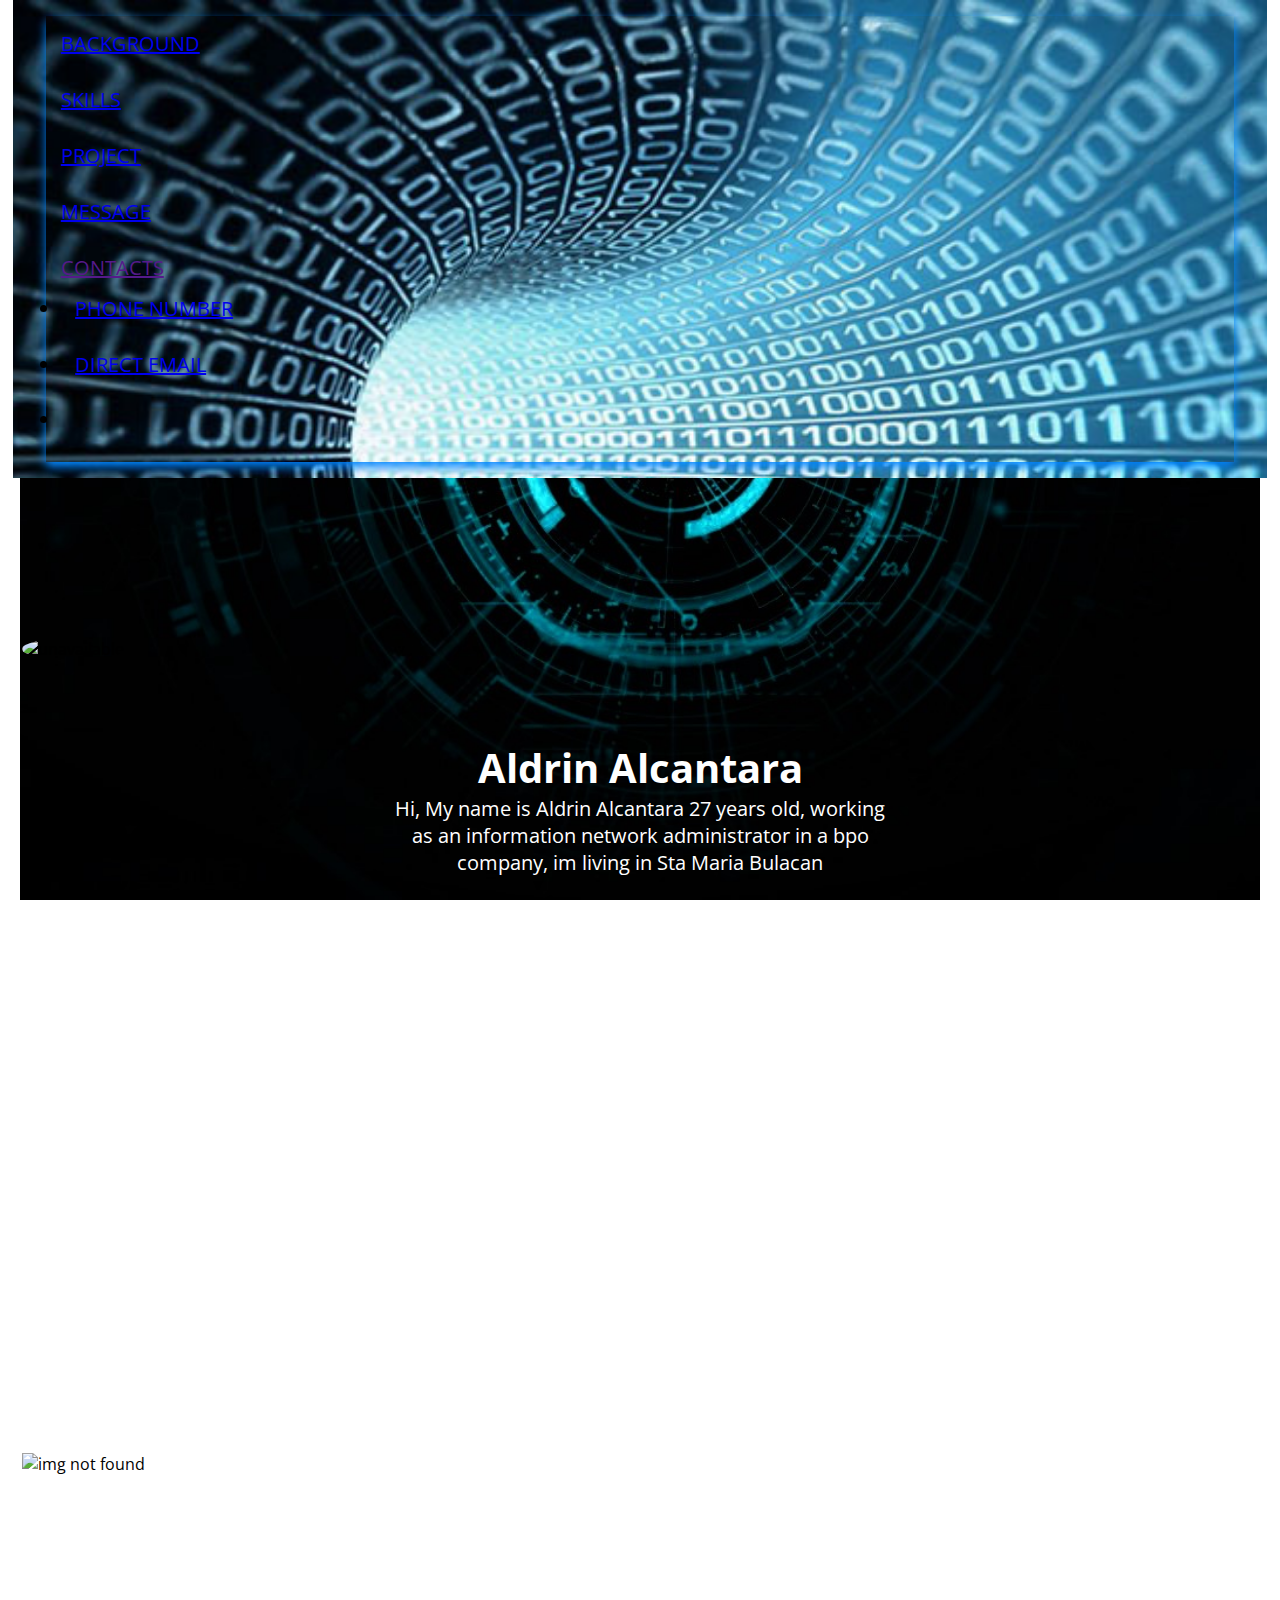
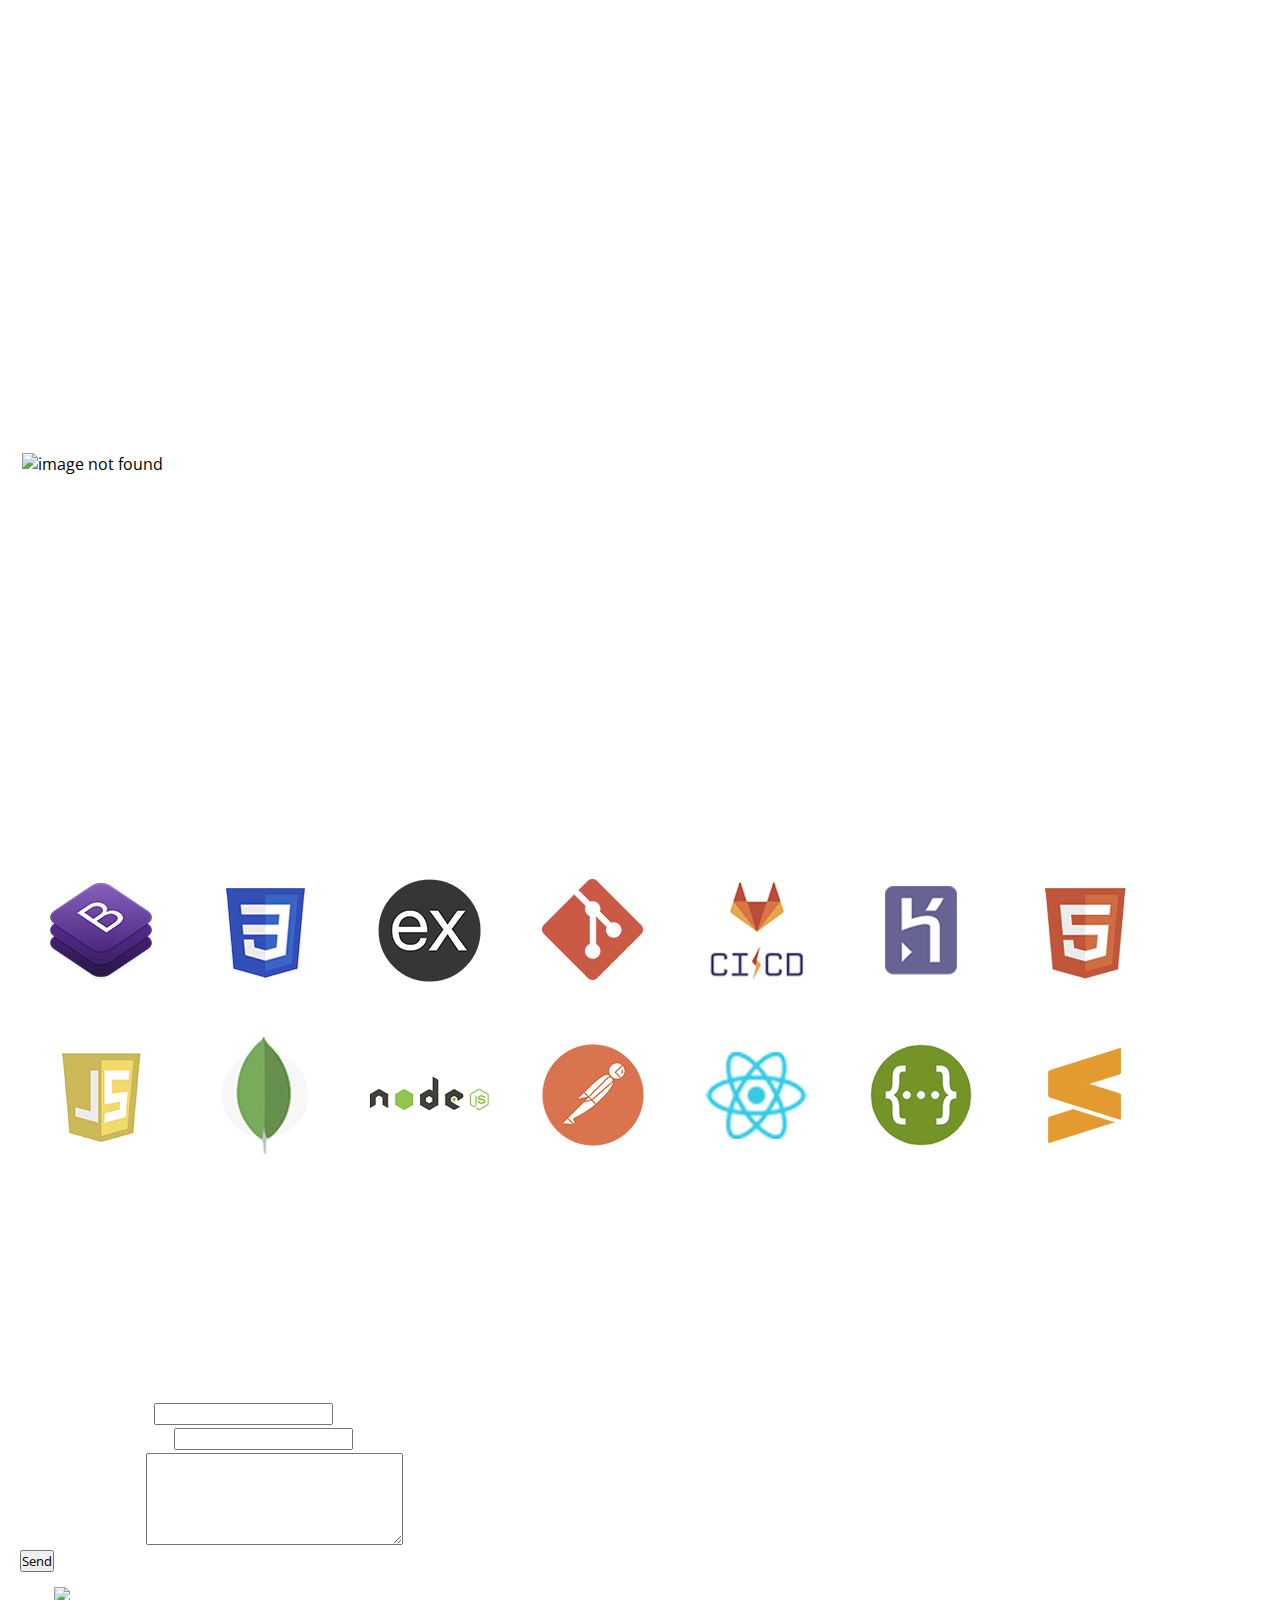
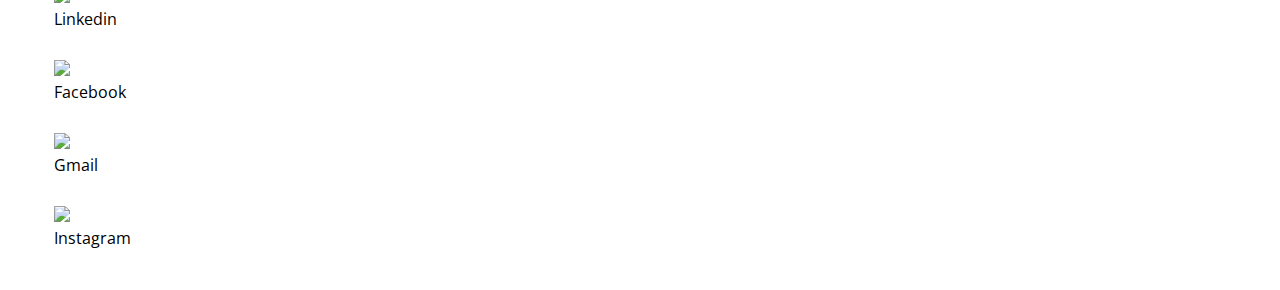
==== commit 8c498d60: "projects container working in progress" ====
--- a/index.html
+++ b/index.html
@@ -22,6 +22,7 @@
         <div class="d-inline-flex text-center">
             <li><a href="#about" target="_self" onclick="document.location='#about'">Background</a></li>
             <li><a href="#skillTitle" target="_self" onclick="document.location='#skillTitle'">Skills</a></li>
+            <li><a href="#Project" target="_self" onclick="document.location='#Project'">Project</a></li>
             <li><a href="#Message" target="_self" onclick="document.location='#Contacts'">Message</a></li>
             <li class="dropdown">
               <a href="" class="dropdown-toggle" data-toggle="dropdown">Contacts</a>
@@ -53,12 +54,17 @@
               <li>Elementary - BBE Elementary School </li>
               <li>High School - Sapang Palay National High School </li>
               <li>College - Lyceum of the Philippines University </li>
-            </li>
-            
+            </li>      
           </ul>
+
+          <div class="text-center flex-wrap">
+              <h3 id="Project">React Frontend (Ecommerce)</h3>
+              <p>Work in Progress</p>
+          </div>
+          <div class="text-center"><img src="https://d6vdma9166ldh.cloudfront.net/media/images/1455b5c8-4887-43a8-8214-de77543414c9.jpg" alt="img not found" class="img-fluid"></div>
         </div>
 
-        <div class="col-md-6 text-center">
+        <div class="col-md-6 text-center flex-wrap">
           <h3>Work Experience</h3>
           <ul class="timeline d-inline-flex">
             <li class="list">
@@ -66,11 +72,24 @@
               <li>Technical Staff - HGS QC </li>
               <li>Network Admin- HGS QC </li>
             </li>
-            
           </ul>
+          <div class="text-center flex-wrap">
+              <h3>Web API (Ecommerce)</h3>
+              <p>Work in Progress</p>
+          </div>
+          <div class="text-center">
+                <img src="https://www.cloudways.com/blog/wp-content/uploads/Rest-API-introduction.jpg" alt="image not found" class="img-fluid">
+          </div>
         </div>
 
-      </div>        
+      </div>
+
+
+      </div>
+      
+
+      
+
     </div>
 
     <div class="skillgallery d-flex flex-wrap justify-content-center" >
@@ -121,7 +140,8 @@
     <div class="Number">
       <p>09666297173</p>
     </div>
-      
+
+    
 
     <script src="https://code.jquery.com/jquery-3.5.1.slim.min.js" integrity="sha384-DfXdz2htPH0lsSSs5nCTpuj/zy4C+OGpamoFVy38MVBnE+IbbVYUew+OrCXaRkfj" crossorigin="anonymous"></script>
 
--- a/assets/styles/style.css
+++ b/assets/styles/style.css
@@ -97,6 +97,16 @@
 	margin: .9rem 50rem;
 	padding: 1rem;
 }
+h5{
+	font-size: 20px;
+	color: white;
+	background-color: transparent;
+}
+p{
+	font-size: 20px;
+	color: white;
+	background-color: transparent;
+}
 .timeline{
 	margin-top: 2rem;
 	margin-left: 10%;
@@ -140,4 +150,4 @@
 
 }
 
-	+
